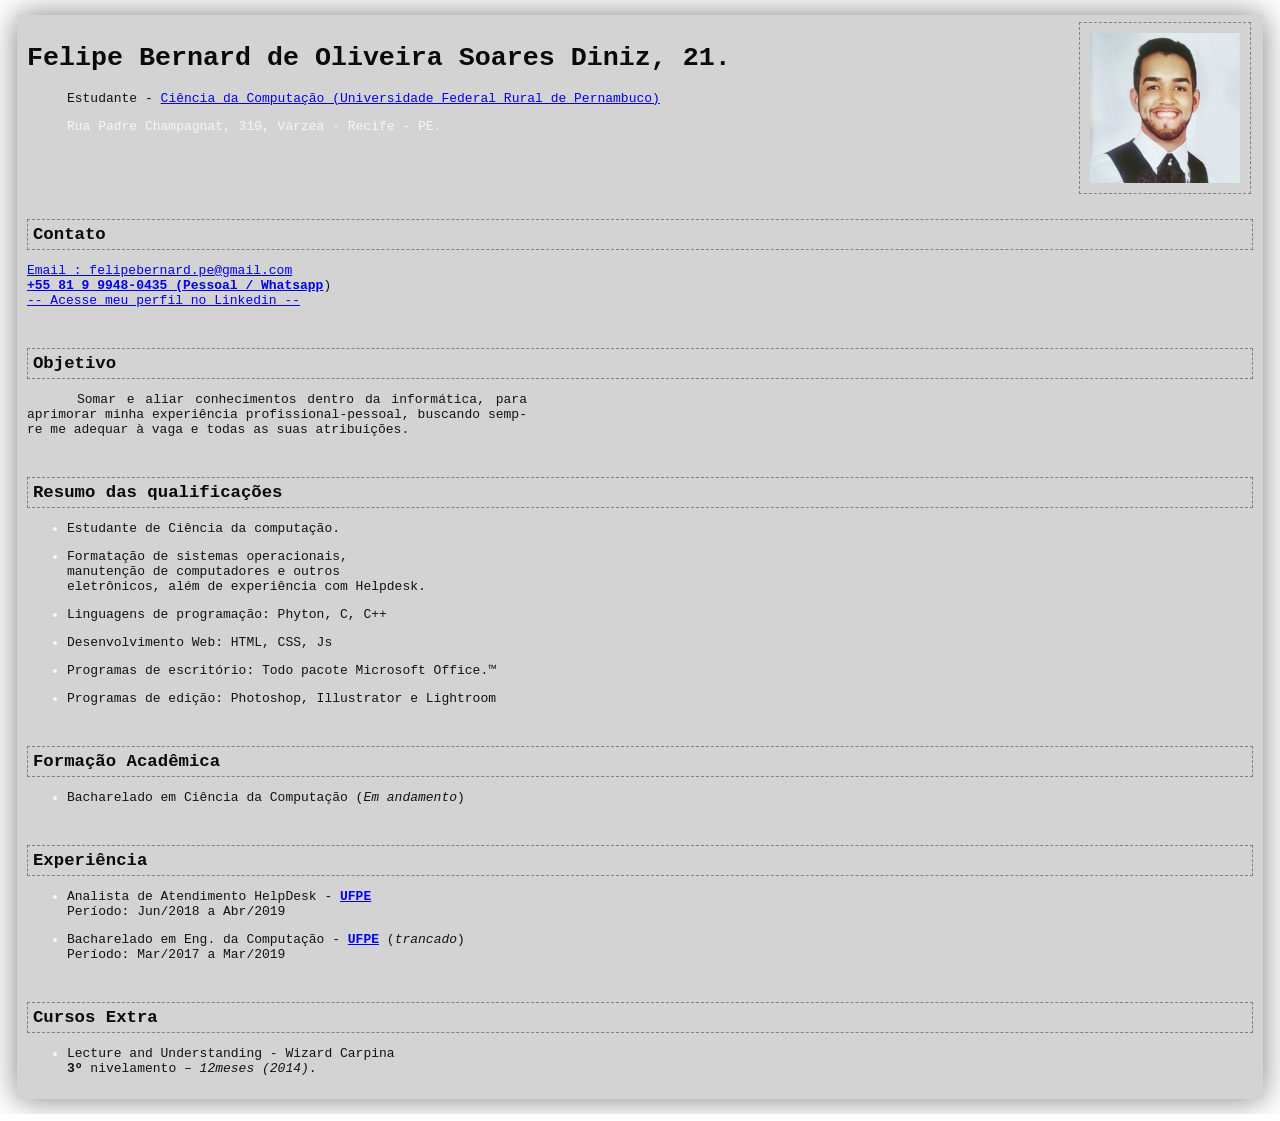
==== index.html @ 9b6c3ea5 "Update index.html" ====
<!DOCTYPE html>
<html lang="pt-br">
    <head>
        <meta charset="utf-8">
        <meta name="description" content="Currículo - Felipe_Bernard">
        <title>Currículo - Felipe_Bernard</title>
        <link rel="stylesheet"  type="text/css" href="estiloCurriculo.css">    
    </head>
<style>
body{
    color:aliceblue;
}

div#interface{
    position: relative;
    font-family: monospace;
    margin: 15px auto 15px auto;
    background-color: lightgray;
    box-shadow: 0px 0px 30px rgba(0,0,0,.5);
    padding: 10px;
    width: 97%;
}

div#interface img:hover {
    transition: 2s;
    opacity: .7;
}

div#interface img{
    position: absolute;
    margin: 0px -88px 0px 0px;
    padding: 10px;
    right: 100px;
    top: 7px;
    border: 1px gray dashed;
}

div#contato{

}

p{
    color: #111214;
}

h1{
    font-size: 20pt;
    color:#0a0a0a;
}

h2{
    font-size: 13pt;
    color:#0a0a0a;
    border-top: 1px gray dashed;
    border-bottom: 1px gray dashed;
    border-left: 1px gray dashed;
    border-right: 1px gray dashed;
    padding: 5px;
    margin: 40px auto 10px auto;
}

div#texto{
    text-align: justify;
    text-indent: 50px;  
    width: 500px;
}

</style>    
    <body>  
        <div id="interface">
            <dl>
                <dt><h1>Felipe Bernard de Oliveira Soares Diniz, 21.</h1></dt>
                <dd><p>Estudante -  <a href="http://www.bcc.ufrpe.br/" target="_blank">Ciência da Computação (Universidade Federal Rural de Pernambuco)</a></p></dd>
                <dd>Rua Padre Champagnat, 310, Várzea - Recife - PE.</dd>
                <img src="eu.jpg" alt="Felipe Bernard" width="150" heigth="150"/>
                <br><br><br>
            </dl>
                <h2>Contato</h2>
                <div id="contato">
                    <p>
                    <a href="mailto:felipebernard.pe@gmail.com?subject=Contato: " target="_blank">Email : felipebernard.pe@gmail.com</a><br>
                        
                    <b><a href="https://api.whatsapp.com/send?1=pt_BR&phone=5581999480435" target="_blank">+55 81 9 9948-0435 (Pessoal / Whatsapp</a></b>)
                    <br>
                        
                    <a href="https:www.linkedin.com/in/felipe-bernard-de-oliveira-s-diniz-78387a174" target="_blank">
                        -- Acesse meu perfil no Linkedin --</a></p>
                </div>
                <h2>Objetivo</h2>
                    <div id="texto"><p>Somar e aliar conhecimentos dentro da informática, pa&shy;ra apri&shy;morar minha expe&shy;riên&shy;cia pro&shy;fissio&shy;nal-pessoal, bus&shy;can&shy;do semp&shy;re me ade&shy;quar à vaga e to&shy;das as suas a&shy;tri&shy;bui&shy;ções.</p></div>

                <h2>Resumo das qualificações</h2>
                    <ul>
                    <li><p>Estudante de Ciência da computação.</p></li>
                    <li><p>Formatação de sistemas operacionais,<br>manutenção de computadores e outros<br> eletrônicos, além de experiência com Helpdesk.</p></li>
                    <li><p>Linguagens de programação: Phyton, C, C++</p></li>
                    <li><p>Desenvolvimento Web: HTML, CSS, Js</p></li>
                    <li><p>Programas de escritório: Todo pacote Microsoft Office.&trade;</p></li>
                    <li><p>Programas de edição: Photoshop, Illustrator e Lightroom</p></li>
                        
                    </ul>            
                <h2>Formação Acadêmica</h2>
                    <ul>
                        <li><p>Bacharelado em Ciência da Computação (<i>Em andamento</i>)</p></li>
                    </ul>
                <h2>Experiência</h2>
                    <ul>
                        <li><p>Analista de Atendimento HelpDesk - <b><a href="https://www.ufpe.br/" target="_blank">UFPE</a></b><br>
                           Período: Jun/2018 a Abr/2019
                            </li> 
                        </p>
                        <li><p>Bacharelado em Eng. da Computação - <b><a href="https://www.ufpe.br/" target="_blank">UFPE</a></b> (<i>trancado</i>)<br>
                                Período: Mar/2017 a Mar/2019
                            </li>
                        </p>
                    </ul>    
        
                <h2>Cursos Extra</h2>
                    <ul>
                        <li><p>Lecture and Understanding - Wizard Carpina<br>
                        <b>3º</b> nivelamento – <i>12meses (2014)</i>.</p></li>
                    </ul>
        </div> 
    </body>
</html>
---- estiloCurriculo.css ----
<style>
body{
    color:aliceblue;
}

div#interface{
    position: relative;
    font-family: monospace;
    margin: 15px auto 15px auto;
    background-color: lightgray;
    box-shadow: 0px 0px 30px rgba(0,0,0,.5);
    padding: 10px;
    width: 97%;
}

div#interface img:hover {
    transition: 2s;
    opacity: .7;
}

div#interface img{
    position: absolute;
    margin: 0px -88px 0px 0px;
    padding: 10px;
    right: 100px;
    top: 7px;
    border: 1px gray dashed;
}

div#contato{

}

p{
    color: #111214;
}

h1{
    font-size: 20pt;
    color:#0a0a0a;
}

h2{
    font-size: 13pt;
    color:#0a0a0a;
    border-top: 1px gray dashed;
    border-bottom: 1px gray dashed;
    border-left: 1px gray dashed;
    border-right: 1px gray dashed;
    padding: 5px;
    margin: 40px auto 10px auto;
}

div#texto{
    text-align: justify;
    text-indent: 50px;  
    width: 500px;
}

</style>
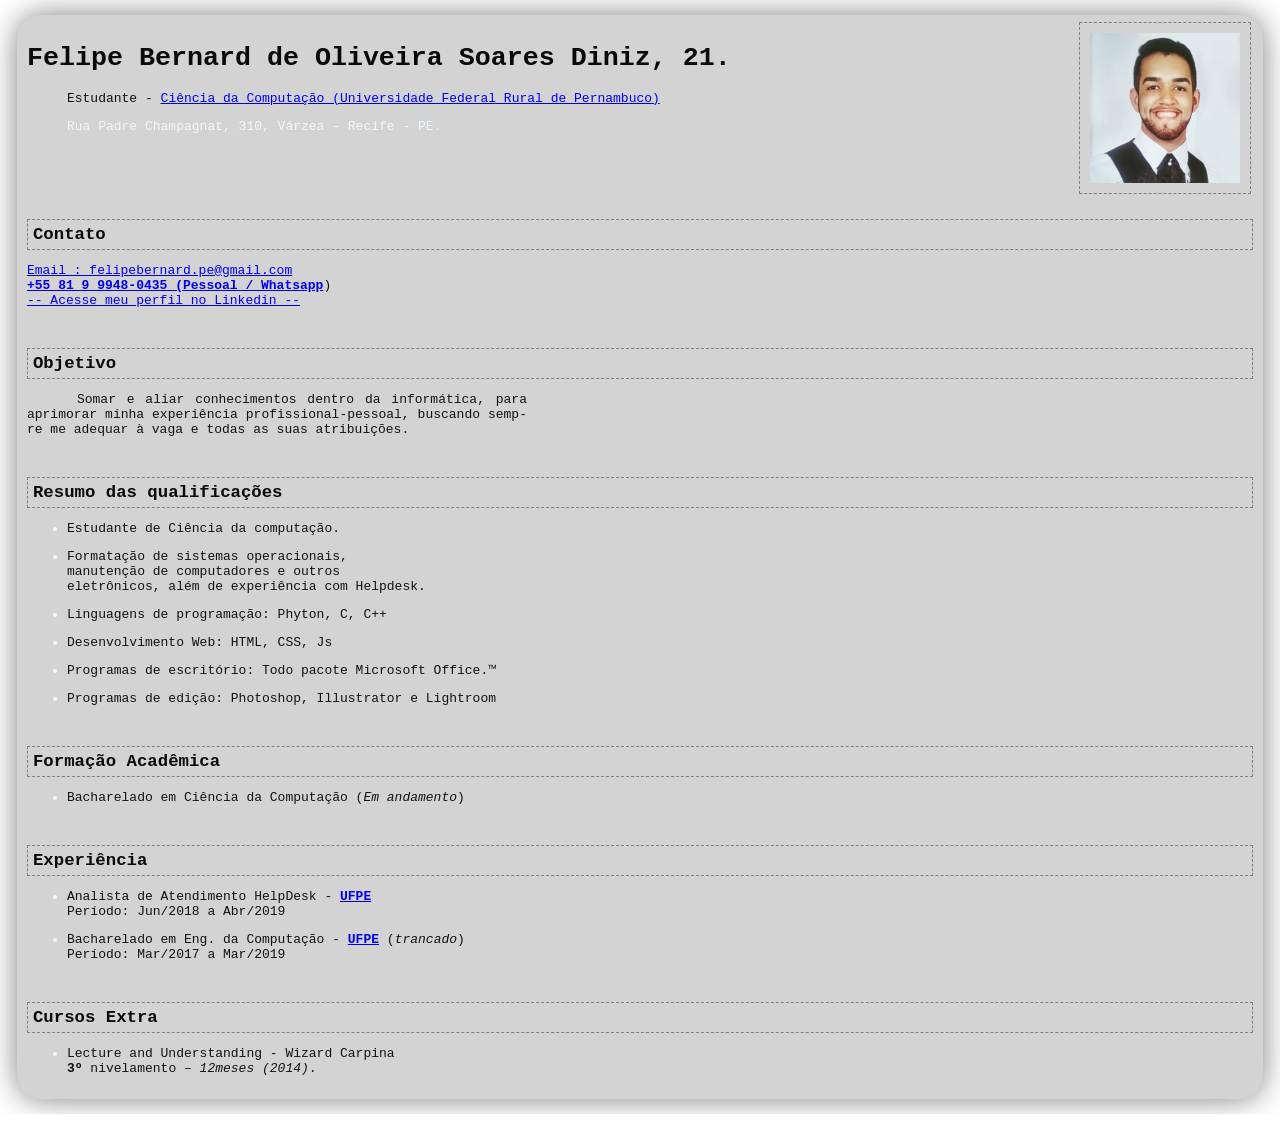
==== commit e0753bbb: "Update index.html" ====
--- a/index.html
+++ b/index.html
@@ -18,6 +18,7 @@
     background-color: lightgray;
     box-shadow: 0px 0px 30px rgba(0,0,0,.5);
     padding: 10px;
+    border-radius: 25px;
     width: 97%;
 }
 
@@ -41,6 +42,7 @@
 
 p{
     color: #111214;
+    width; 500px;
 }
 
 h1{
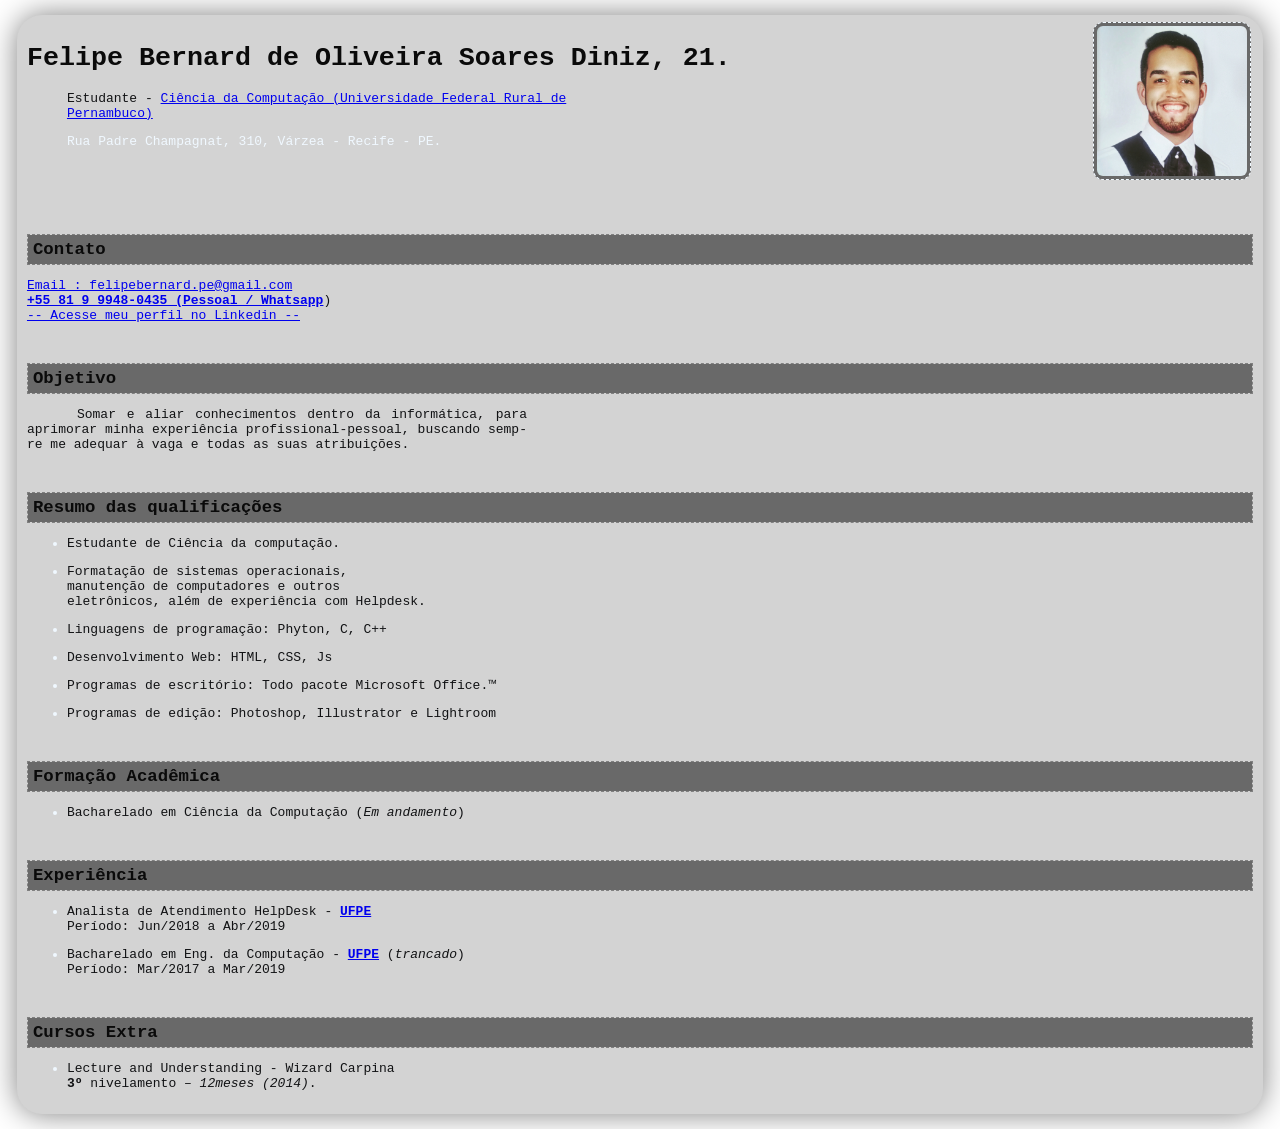
==== commit 362e9847: "Update index.html" ====
--- a/index.html
+++ b/index.html
@@ -17,8 +17,8 @@
     margin: 15px auto 15px auto;
     background-color: lightgray;
     box-shadow: 0px 0px 30px rgba(0,0,0,.5);
+    border-radius: 25px;
     padding: 10px;
-    border-radius: 25px;
     width: 97%;
 }
 
@@ -28,12 +28,14 @@
 }
 
 div#interface img{
+    background: dimgray;
     position: absolute;
     margin: 0px -88px 0px 0px;
-    padding: 10px;
+    padding: 3px;
     right: 100px;
     top: 7px;
-    border: 1px gray dashed;
+    border-radius: 10px;
+    border: 1px aliceblue dashed;
 }
 
 div#contato{
@@ -42,7 +44,7 @@
 
 p{
     color: #111214;
-    width; 500px;
+    width: 500px;
 }
 
 h1{
@@ -51,6 +53,8 @@
 }
 
 h2{
+    background-color: dimgrey;
+    background-clip: padding-box;
     font-size: 13pt;
     color:#0a0a0a;
     border-top: 1px gray dashed;
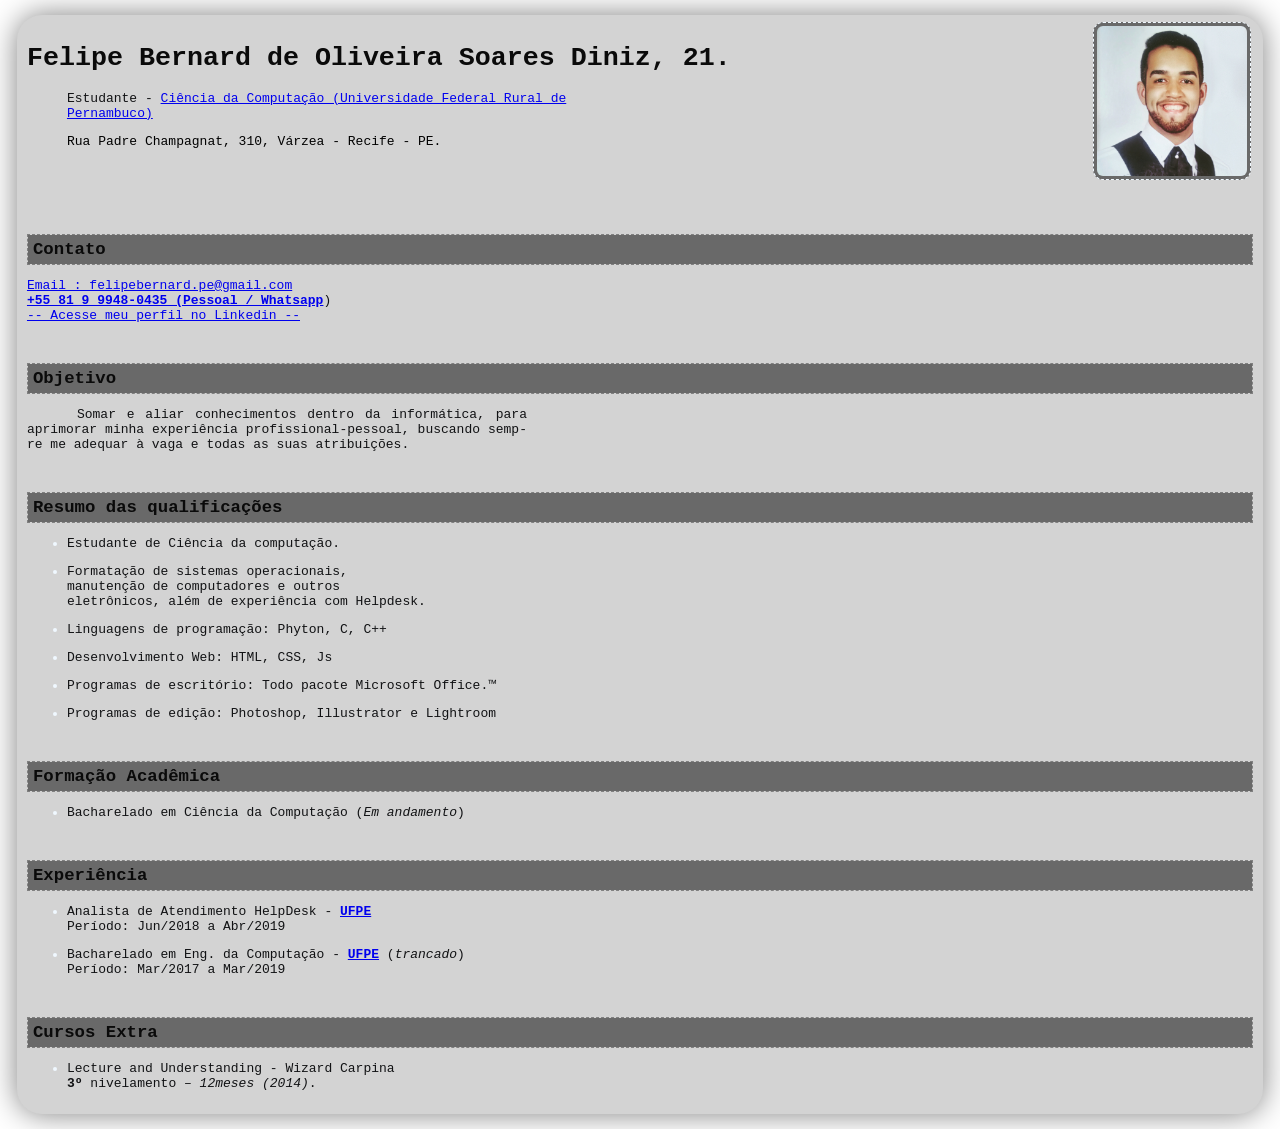
==== commit bf6950c9: "Update index.html" ====
--- a/index.html
+++ b/index.html
@@ -38,8 +38,8 @@
     border: 1px aliceblue dashed;
 }
 
-div#contato{
-
+dd{
+    color: black;
 }
 
 p{
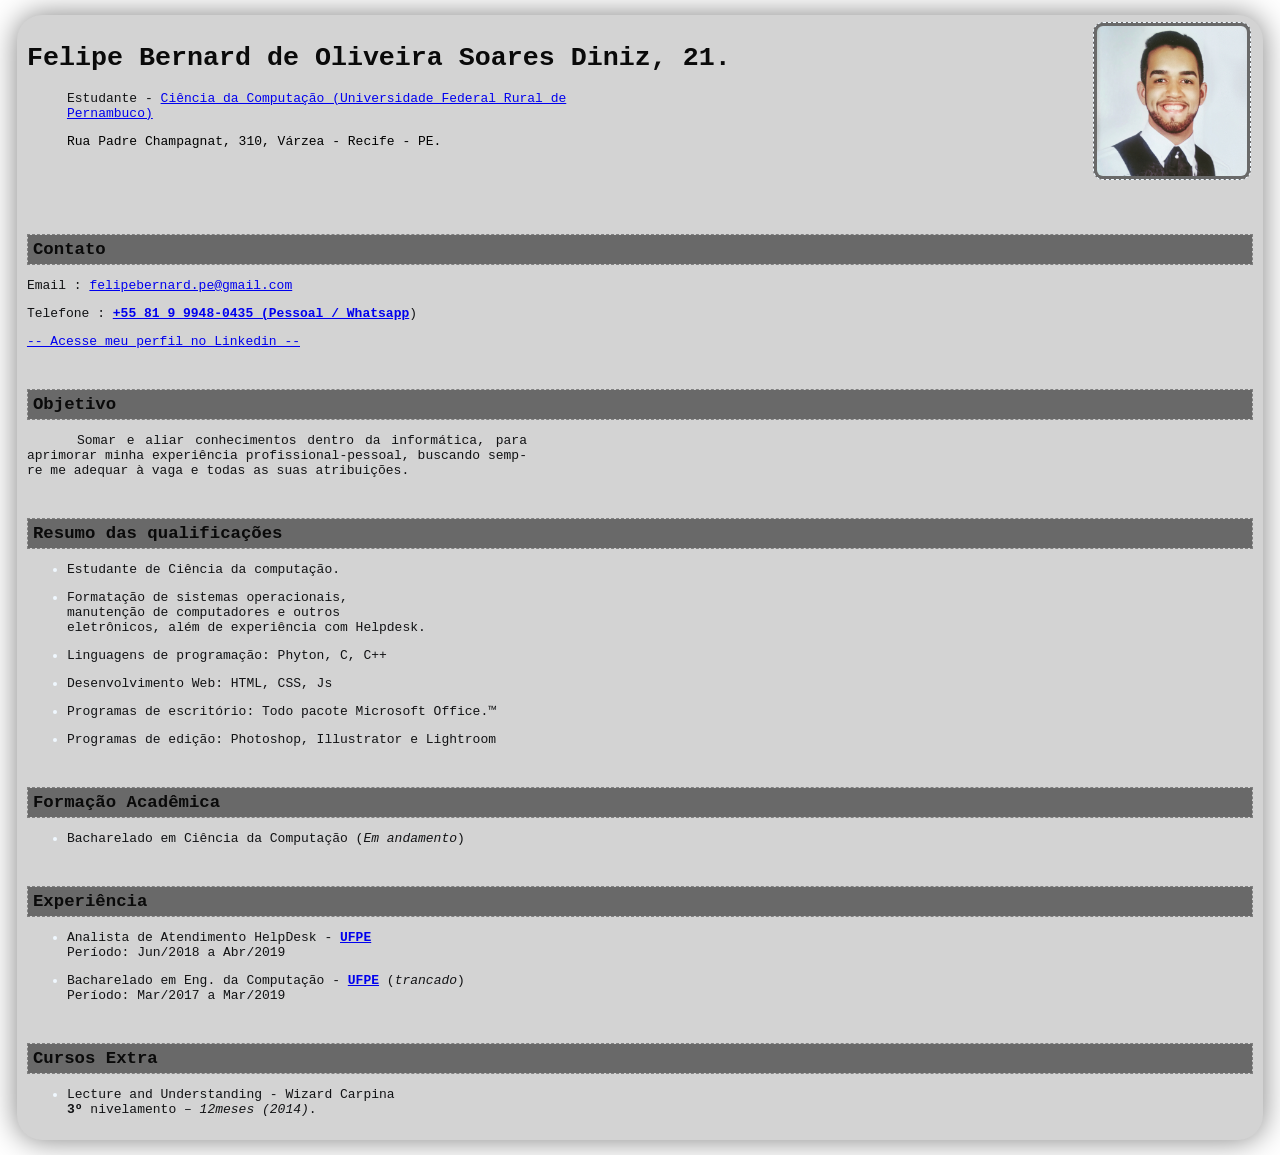
==== commit a9bbe5e6: "Update index.html" ====
--- a/index.html
+++ b/index.html
@@ -37,6 +37,10 @@
     border-radius: 10px;
     border: 1px aliceblue dashed;
 }
+    
+h2#contato{
+ margin: -1px 0px 0px 0px;
+}    
 
 dd{
     color: black;
@@ -84,13 +88,14 @@
                 <h2>Contato</h2>
                 <div id="contato">
                     <p>
-                    <a href="mailto:felipebernard.pe@gmail.com?subject=Contato: " target="_blank">Email : felipebernard.pe@gmail.com</a><br>
+                   Email :  <a href="mailto:felipebernard.pe@gmail.com?subject=Contato: " target="_blank">felipebernard.pe@gmail.com</a></p>
                         
-                    <b><a href="https://api.whatsapp.com/send?1=pt_BR&phone=5581999480435" target="_blank">+55 81 9 9948-0435 (Pessoal / Whatsapp</a></b>)
-                    <br>
+                    <p>Telefone : <b><a href="https://api.whatsapp.com/send?1=pt_BR&phone=5581999480435" target="_blank">+55 81 9 9948-0435 (Pessoal / Whatsapp</a></b>)
+                    </p>
                         
-                    <a href="https:www.linkedin.com/in/felipe-bernard-de-oliveira-s-diniz-78387a174" target="_blank">
-                        -- Acesse meu perfil no Linkedin --</a></p>
+                    <p><a href="https:www.linkedin.com/in/felipe-bernard-de-oliveira-s-diniz-78387a174" target="_blank">
+                        -- Acesse meu perfil no Linkedin --</a>
+                    </p>
                 </div>
                 <h2>Objetivo</h2>
                     <div id="texto"><p>Somar e aliar conhecimentos dentro da informática, pa&shy;ra apri&shy;morar minha expe&shy;riên&shy;cia pro&shy;fissio&shy;nal-pessoal, bus&shy;can&shy;do semp&shy;re me ade&shy;quar à vaga e to&shy;das as suas a&shy;tri&shy;bui&shy;ções.</p></div>
